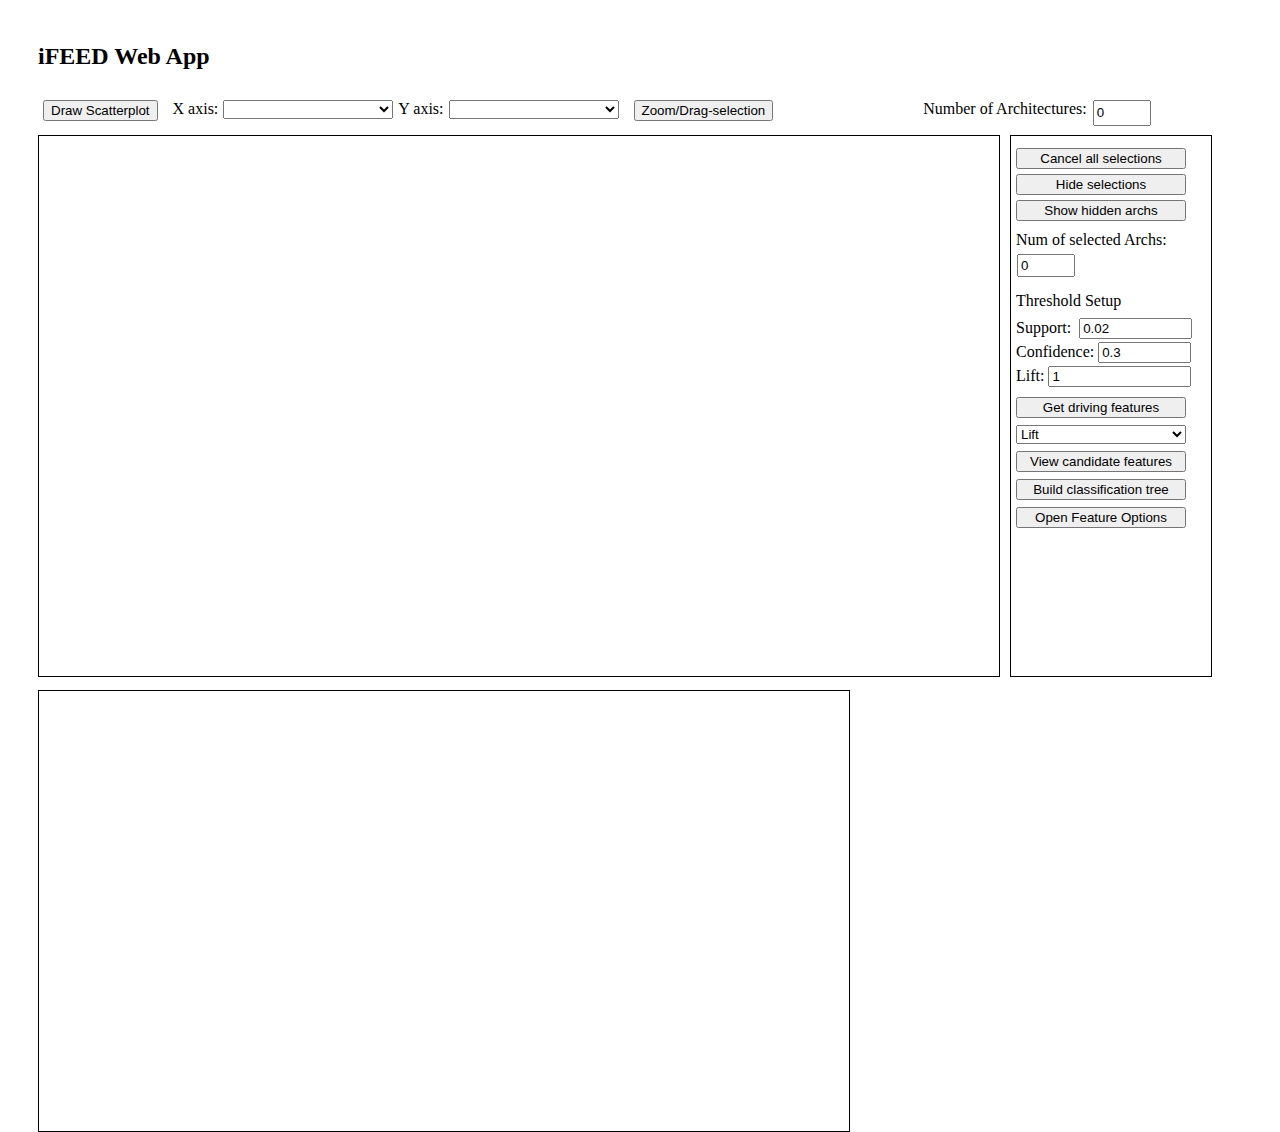
==== web/index.html @ 5d958aca "Cleans up the code..0" ====
<!DOCTYPE html>
<!--
To change this license header, choose License Headers in Project Properties.
To change this template file, choose Tools | Templates
and open the template in the editor.
-->
<html>
    <head>
        <title>iFEED Web App</title>
        <meta charset="UTF-8">
        <meta name="viewport" content="width=device-width, initial-scale=1.0">

        <script src="js/libs/jquery/jquery.js" type="text/javascript"></script>
        <script src="js/libs/d3.js"></script>
        <script src="js/libs/jquery.nstSlider.js" type="text/javascript"></script>
        <link type="text/css" rel="stylesheet" href="js/libs/jquery.nstSlider.css">
        <style>


            #resultFileURL{
                width: 650px;
            }
            #resultFileURLInput{
                float:left;
                margin-left:30px;
                margin-top: 8px;
                width: 90%;
                height:30px;
            }


            #fixScatterPlotWindowButton_div{
                float:left;
                margin-left: 10px;
            }



            #dropdown_presetDesignFeatures{
                margin-top: 7px;
            }

            #viewCandidateFeatures{
                margin-bottom: 7px;
                width: 170px;
            }
            #getClassificationTreeButton{
                margin-bottom: 7px;
                width: 170px;
            }
            #openFeatureOptions{
                margin-bottom: 7px;
                width: 170px;
            }

            .axis path,
            .axis line {
                fill: none;
                stroke: #000;
                shape-rendering: crispEdges;
            }

            .dot {
                stroke: #000;
                stroke-width: 0;
            }

            .grid .tick {
                stroke: lightgrey;
                opacity: 0.7;
            }
            .grid path {
                stroke-width: 0;
            }


            #arch_cell{ 
                border: 1px solid black;
                padding: 10px;
                vertical-align: central;
            }
            #inst_cell{
                border: 1px solid black;
                padding: 3px;
                vertical-align: central;

                text-align: center;
                font-family: 'Helvetica Neue', Helvetica; font-weight: 300; padding: 5px;
                font-size: 15px;
            }


            .toggle-button { background-color: white; margin-top: 1px; border-radius: 20px; border: 2px solid #232323; height: 18px; cursor: pointer; width: 43px; position: absolute; display: inline-block; user-select: none; -webkit-user-select: none; -ms-user-select: none; -moz-user-select: none; }
            .toggle-button button { cursor: pointer; outline: 0; display:block; position: absolute; left: 1px; top: 2px; border-radius: 100%; width: 18px; height: 20px; background-color: white; float: left; margin: -3px 0 0 -3px; border: 2px solid #232323; transition: left 0.3s; }
            .toggle-button-selected { background-color: #83B152; border: 2px solid #232323;}
            .toggle-button-selected button { left: 26px; top: 0; margin: -1px 0 0 0; border: 2px solid #232323; width: 18px; height: 21px; box-shadow: 0 0 4px rgba(0,0,0,0.1); }


            #filter_inputs{
                width:95%;
                float:left;
                margin-left: 2px;
                margin-top: 8px;
            }
            
            #filter_input1_textBox{
                width:180px;
                margin-left:5px;
                margin-right:2px;
                margin-top: 10px;
                margin-bottom:10px;
            }
            #filter_input2_textBox{
                width:180px;
                margin-left:5px;
                margin-right:2px;
                margin-top: 10px;
            }
            #filter_input3_textBox{
                width:180px;
                margin-left:5px;
                margin-right:2px;
                margin-top: 10px;
            }
            
            #filter_expression{
                color: black;
                border: 1px black solid;
                height: 60px;
                width: 80%;
                float: left;
                margin-left: 5px;
                overflow:scroll;
            }
            

        </style>

    </head>
    <body>
        <div id="title" style="float:left;margin-left:30px;margin-top:15px;width:80%">
            <h2>iFEED Web App</h2>
        </div>

        <div id="options_horizontal" style="width:95%;float:left; margin-left: 30px; margin-top:10px; margin-bottom: 5px; height: 30px">
            <button id="draw_scatterplot" style="float:left;margin-left:5px;">Draw Scatterplot</button>
            <div style="float:left; margin-left: 15px">X axis:</div>
            <select id="axisOptions_x" style="width:170px;float:left;margin-left: 5px">
            </select>
            <div style="float:left; margin-left: 5px">Y axis:</div>
            <select id="axisOptions_y" style="width:170px;float:left; margin-left: 5px">
            </select>
            <button id="scatterPlot_option" class="zoom" style="float:left;margin-left:15px;">Zoom/Drag-selection</button>
            <div style="float:left; margin-left: 150px">Number of Architectures:</div>
            <div id="numOfArchs" style="float:left; margin-left:5px;">
               <input type="text" id="numOfArchs_inputBox" value="0" style="width:50px; height: 20px; margin-left: 1px;"/>
            </div>
        </div>

        <div id="UpperPane" style="                
                margin-left: 30px;
                margin-bottom: 10px;
                width: 95%;
                height: 540px;   
                float: left;">
            <figure id="scatterPlotFigure" style="border: 1px black double;
                width: 960px;
                height: 540px;
                float: left;
                margin-right: 10px;
                margin-left:0px;
                margin-top:0px;"></figure>
            <div id="options_vertical" style="                
                float:left;
                width: 200px;
                height:540px;
                border: 1px black double;
                overflow:scroll;">

                <div style="                
                    float:left;
                    margin-left: 5px;
                    margin-top: 7px;">

                    <button type="button"  id="cancel_selection" style="margin-top:5px;width: 170px;">Cancel all selections</button>
                    <button type="button"  id="hide_selection" style="margin-top:5px;width: 170px;">Hide selections</button>
                    <button type="button"  id="show_all_archs" style="margin-top:5px;width: 170px;">Show hidden archs</button>

                    <div id="numOfSelectedArchs" style="float:left; margin-top:10px">
                        Num of selected Archs: 
                        <input type="text" id="numOfSelectedArchs_inputBox" value="0" style="width:50px; height: 17px; margin-left: 1px;margin-top:5px"/>
                    </div>

                </div>

                <div id="drivingFeatures_setting" style="                
                    float:left;
                    margin-left: 5px;
                    margin-top: 15px;">
                    
                    Threshold Setup <br/>
                    <div style="margin-top: 5px;">
                        Support: &nbsp;<input id="support_threshold_input" type="text" value="0.02" style="width:105px; margin-top: 3px;"/>
                        Confidence:&nbsp;<input id="confidence_threshold_input" type="text" value="0.3" style="width:85px; margin-top: 3px;"/>
                        Lift:&nbsp;<input id="lift_threshold_input" type="text" value="1" style="width:135px; margin-top: 3px;"/>
                    </div>
                    
                    <button type="button" id="getDrivingFeaturesButton" style ="
                        margin-top: 10px;
                        margin-bottom: 7px;
                        width: 170px;">Get driving features</button>
                        
                    <select id="dfsort_options" style="width:170px; margin-bottom: 7px">
                        <option value="lift">Lift</option>
                        <option value="supp">Support</option>
                        <option value="confave">Conf (average)</option>
                        <option value="conf1">Conf (feature->selection)</option>
                        <option value="conf2">Conf (selection->feature)</option>
                    </select>
                    <button type="button" id="viewCandidateFeatures">View candidate features</button>
                    <button type="button" id="getClassificationTreeButton">Build classification tree</button>
                    <button type="button" id="openFeatureOptions">Open Feature Options</button>

                </div>

            </div>
        </div>

        <br/>

        <div id="lowerPane" style="                
                float:left;
                margin-top: 5px;
                margin-left: 30px;
                width: 95%;">
            <div id="basicInfoBox_div" style="                
                float:left;
                border: 1px black double;
                width: 800px;
                height: 430px;
                overflow: scroll;
                margin-left: 0px;
                margin-top: 0px;
                font-family: 'Helvetica Neue', Helvetica; font-weight: 300; padding: 5px;"></div> 
        </div>


          <script src="js/scatterPlotUI.js" type="text/javascript"></script>
          <script src="js/drivingFeatures.js" type="text/javascript"></script>
          <script src="js/classificationTree.js" type="text/javascript"></script>
          <script src="js/userDefinedFilter.js" type="text/javascript"></script>
          <script src="js/relabel.js" type="text/javascript"></script>
        <script>




var json_arch;
var svg,objects;



var color_drivingFeatures = d3.scale.category10();        
var i_drivingFeatures=0;
var filter_arch;

var translate_tmp = [0,0];
var scale_tmp = 0;
var translate_tmp_local = [0,0];
var scale_tmp_local = 0;

var userDefFilterExpressionHistory = [];
userDefFilterExpressionHistory.length=0;
var userDefFilters = [];
var jsonObj_tree;



// Global variables
var new_data_import = true;
var presetGenerated = false;
var jsonObj_scatterPlot = null;
var nInputs, nOutputs, inputNames, outputNames;

// Scatter plot size params
var scatterPlot_margin = {top: 20, right: 20, bottom: 30, left: 60},
scatterPlot_width = 960 - scatterPlot_margin.left - scatterPlot_margin.right,
scatterPlot_height = 540 - scatterPlot_margin.top - scatterPlot_margin.bottom;

// Candidate driving features
var candidateDrivingFeatures = [];
var candidateDrivingFeatures_names = [];







try {

function import_data(){
    // Imports the data from the data file.
    
    if (new_data_import===false){
        reset_drawing_scatterPlot();
        draw_scatterPlot(jsonObj_scatterPlot);
    }else{
        $.ajax(
                {
                    url: "dataFileServlet",
                    type: "POST",
                    data: {ID: "import_data"},
                    async: false,
                    success: function (data, textStatus, jqXHR)
                    {
                        jsonObj_scatterPlot = JSON.parse(data);
                    },
                    complete: function () {
                        nInputs = jsonObj_scatterPlot[0].inputs.length;
                        nOutputs = jsonObj_scatterPlot[0].outputs.length;
                        inputNames = jsonObj_scatterPlot[0].inputNames;
                        outputNames = jsonObj_scatterPlot[0].outputNames;
                        
                        d3.select("[id=axisOptions_x]").selectAll("option")
                                .data(outputNames)
                                .enter()
                                .append("option")
                                .attr("value",function(d){
                                    return d
                                })
                                .text(function(d){return d});
                        d3.select("[id=axisOptions_y]").selectAll("option")
                                .data(outputNames)
                                .enter()
                                .append("option")
                                .attr("value",function(d){
                                    return d
                                })
                                .text(function(d){return d});

                        reset_drawing_scatterPlot();
                        draw_scatterPlot(jsonObj_scatterPlot);
                        new_data_import = false; 
                        d3.select("[id=basicInfoBox_div]").select("g").remove();
                    },
                    error: function (jqXHR, textStatus, errorThrown)
                    {
                        alert("error");
                    }
                });
    }
}


function draw_archBasicInfoTable(data) {

    d3.select("[id=basicInfoBox_div]")
            .select("g").select("table").remove();

    var archInfoBox = d3.select("[id=basicInfoBox_div]")
            .select("g");

    var input_table = archInfoBox.append("table")
            .attr("id", "archInfo_input_table")
            .style("float","left")
            .style("border-collapse","collapse")
            .style("border","1px solid black")
            .style("margin-left","20px")
            .style("margin-top","10px")
            .style("margin-right","10px");

    var columns = [];
    columns.push({columnName: "NSAT"});
    columns.push({columnName: "NPLANE"});
    columns.push({columnName: "ALT"});
    columns.push({columnName: "INC"});
    columns.push({columnName: "RAAN"});
    columns.push({columnName: "FOV"});

    // create table header
    input_table.append('thead').append('tr')
            .selectAll('th')
            .data(columns).enter()
            .append('th')
            .text(function (d) {
                return d.columnName;
            })
            .attr("width","80px")
            .style("background-color", function (d) {
                    return "#D0D0D0";
            })
            .style("border","1px solid black")
            .style("font-size", "20px");





    // create table body
    input_table.append('tbody')
            .append('tr')
            .selectAll('td')
            .data(data.inputs)
            .enter()
            .append('td')
            .text(function (d) {
                return d;
            })
            .attr("width","80px")
            .style("border","1px solid black")
            .style("font-size", "18px");


    var objective_table = archInfoBox.append("table")
                                    .attr("id", "archInfo_objective_table")
                                    .style("float","left")
                                    .style("margin-left","20px")
                                    .style("margin-top","10px")
                                    .style("border-collapse","collapse")
                                    .style("border","1px solid black");

    var columns = [];
    columns.push({columnName: "Objective"});
    columns.push({columnName: "Value"});
    columns.push({columnName: "Objective"});
    columns.push({columnName: "Value"});

    // create table header
    objective_table.append('thead').append('tr')
            .selectAll('th')
            .data(columns).enter()
            .append('th')
            .text(function (d) {
                return d.columnName;
            })
            .style("background-color", function (d) {
                    return "#D0D0D0";
            })
            .attr("width","120px")
            .style("border","1px solid black")
            .style("font-size", "20px");

    var rows = [];
    rows.push({name1:"avg_global",val1:data.objectives[0],name2:"max_global",val2:data.objectives[6]});
    rows.push({name1:"avg_trop",val1:data.objectives[1],name2:"max_trop",val2:data.objectives[7]});
    rows.push({name1:"avg_NH",val1:data.objectives[2],name2:"max_NH",val2:data.objectives[8]});
    rows.push({name1:"avg_SH",val1:data.objectives[3],name2:"max_SH",val2:data.objectives[9]});
    rows.push({name1:"avg_polar",val1:data.objectives[4],name2:"max_poar",val2:data.objectives[10]});
    rows.push({name1:"avg_US",val1:data.objectives[5],name2:"max_US",val2:data.objectives[11]});

    // create table body
    objective_table.append('tbody')
            .selectAll('tr')
            .data(rows).enter()
            .append('tr')
            .selectAll('td')
            .data(function(row,i){
                var thisRow = [];
                thisRow.push({content:row.name1});
                thisRow.push({content:row.val1});
                thisRow.push({content:row.name2});
                thisRow.push({content:row.val2});
                return thisRow;
            })
            .enter()
            .append('td')
            .text(function(d){
                return d.content;
            })
            .attr("width","120px")
            .style("border","1px solid black");




}

    function numOfArchs(){
        var leng = d3.select("[id=scatterPlotFigure]").select("svg").selectAll("[class=dot]").size();
        return leng;
    }
    function numOfSelectedArchs(){
        return d3.select("[id=scatterPlotFigure]").select("svg").selectAll("[class=dot_clicked]").size();
    }


d3.select("[id=draw_scatterplot]").on("click", import_data);



} catch (err) {
    console.log(err.message);
}
        </script>
    </body>
</html>
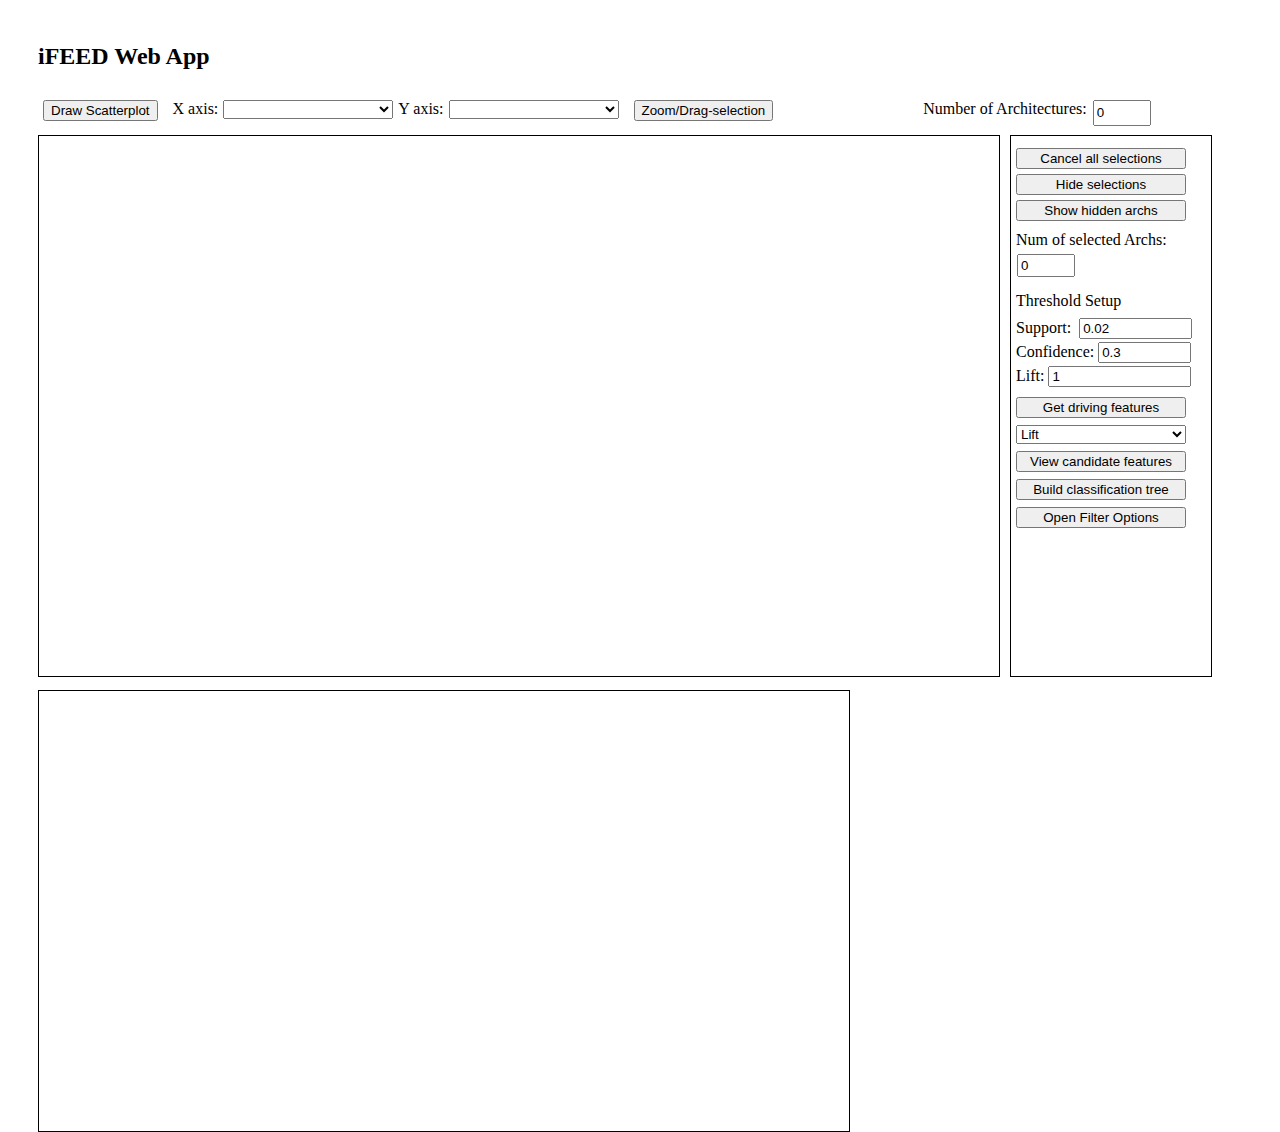
==== commit b12518cc: "Cleans up the code..1" ====
--- a/web/index.html
+++ b/web/index.html
@@ -27,15 +27,10 @@
                 width: 90%;
                 height:30px;
             }
-
-
             #fixScatterPlotWindowButton_div{
                 float:left;
                 margin-left: 10px;
             }
-
-
-
             #dropdown_presetDesignFeatures{
                 margin-top: 7px;
             }
@@ -48,7 +43,7 @@
                 margin-bottom: 7px;
                 width: 170px;
             }
-            #openFeatureOptions{
+            #openFilterOptions{
                 margin-bottom: 7px;
                 width: 170px;
             }
@@ -219,7 +214,7 @@
                     </select>
                     <button type="button" id="viewCandidateFeatures">View candidate features</button>
                     <button type="button" id="getClassificationTreeButton">Build classification tree</button>
-                    <button type="button" id="openFeatureOptions">Open Feature Options</button>
+                    <button type="button" id="openFilterOptions">Open Filter Options</button>
 
                 </div>
 
@@ -253,28 +248,9 @@
         <script>
 
 
-
-
-var json_arch;
-var svg,objects;
-
-
-
-var color_drivingFeatures = d3.scale.category10();        
 var i_drivingFeatures=0;
 var filter_arch;
-
-var translate_tmp = [0,0];
-var scale_tmp = 0;
-var translate_tmp_local = [0,0];
-var scale_tmp_local = 0;
-
-var userDefFilterExpressionHistory = [];
-userDefFilterExpressionHistory.length=0;
-var userDefFilters = [];
 var jsonObj_tree;
-
-
 
 // Global variables
 var new_data_import = true;
@@ -282,18 +258,25 @@
 var jsonObj_scatterPlot = null;
 var nInputs, nOutputs, inputNames, outputNames;
 
-// Scatter plot size params
+// Scatter plot params
 var scatterPlot_margin = {top: 20, right: 20, bottom: 30, left: 60},
 scatterPlot_width = 960 - scatterPlot_margin.left - scatterPlot_margin.right,
 scatterPlot_height = 540 - scatterPlot_margin.top - scatterPlot_margin.bottom;
+var objects, xScale,yScale,xAxis,yAxis;
+var translate_tmp = [0,0];
+var scale_tmp = 0;
+var translate_tmp_local = [0,0];
+var scale_tmp_local = 0;
+
 
 // Candidate driving features
 var candidateDrivingFeatures = [];
 var candidateDrivingFeatures_names = [];
-
-
-
-
+var userDefFilterExpressionHistory = [];
+var userDefFilters = [];
+
+// Driving Features
+var color_drivingFeatures = d3.scale.category10();    
 
 
 
@@ -371,12 +354,10 @@
             .style("margin-right","10px");
 
     var columns = [];
-    columns.push({columnName: "NSAT"});
-    columns.push({columnName: "NPLANE"});
-    columns.push({columnName: "ALT"});
-    columns.push({columnName: "INC"});
-    columns.push({columnName: "RAAN"});
-    columns.push({columnName: "FOV"});
+    for(var i=0;i<inputNames.length;i++){
+        columns.push({columnName:inputNames[i]});
+    }
+    
 
     // create table header
     input_table.append('thead').append('tr')
@@ -392,10 +373,6 @@
             })
             .style("border","1px solid black")
             .style("font-size", "20px");
-
-
-
-
 
     // create table body
     input_table.append('tbody')
@@ -412,8 +389,8 @@
             .style("font-size", "18px");
 
 
-    var objective_table = archInfoBox.append("table")
-                                    .attr("id", "archInfo_objective_table")
+    var output_table = archInfoBox.append("table")
+                                    .attr("id", "archInfo_output_table")
                                     .style("float","left")
                                     .style("margin-left","20px")
                                     .style("margin-top","10px")
@@ -427,7 +404,7 @@
     columns.push({columnName: "Value"});
 
     // create table header
-    objective_table.append('thead').append('tr')
+    output_table.append('thead').append('tr')
             .selectAll('th')
             .data(columns).enter()
             .append('th')
@@ -442,15 +419,17 @@
             .style("font-size", "20px");
 
     var rows = [];
-    rows.push({name1:"avg_global",val1:data.objectives[0],name2:"max_global",val2:data.objectives[6]});
-    rows.push({name1:"avg_trop",val1:data.objectives[1],name2:"max_trop",val2:data.objectives[7]});
-    rows.push({name1:"avg_NH",val1:data.objectives[2],name2:"max_NH",val2:data.objectives[8]});
-    rows.push({name1:"avg_SH",val1:data.objectives[3],name2:"max_SH",val2:data.objectives[9]});
-    rows.push({name1:"avg_polar",val1:data.objectives[4],name2:"max_poar",val2:data.objectives[10]});
-    rows.push({name1:"avg_US",val1:data.objectives[5],name2:"max_US",val2:data.objectives[11]});
-
+    if (outputNames.length % 2 == 0){
+        num = outputNames.length/2;
+    }else{
+        num  = outputNames.length/2 + 1;
+    }
+    for(var i=0;i<num;i++){
+        rows.push({name1:outputNames[2*i],val1:data.outputs[2*i],name2:outputNames[2*i+1],val2:data.outputs[2*i+1]});
+    }
+        
     // create table body
-    objective_table.append('tbody')
+    output_table.append('tbody')
             .selectAll('tr')
             .data(rows).enter()
             .append('tr')
@@ -470,19 +449,15 @@
             })
             .attr("width","120px")
             .style("border","1px solid black");
-
-
-
-
 }
 
-    function numOfArchs(){
-        var leng = d3.select("[id=scatterPlotFigure]").select("svg").selectAll("[class=dot]").size();
-        return leng;
-    }
-    function numOfSelectedArchs(){
-        return d3.select("[id=scatterPlotFigure]").select("svg").selectAll("[class=dot_clicked]").size();
-    }
+function numOfArchs(){
+    var leng = d3.select("[id=scatterPlotFigure]").select("svg").selectAll("[class=dot]").size();
+    return leng;
+}
+function numOfSelectedArchs(){
+    return d3.select("[id=scatterPlotFigure]").select("svg").selectAll("[class=dot_clicked]").size();
+}
 
 
 d3.select("[id=draw_scatterplot]").on("click", import_data);
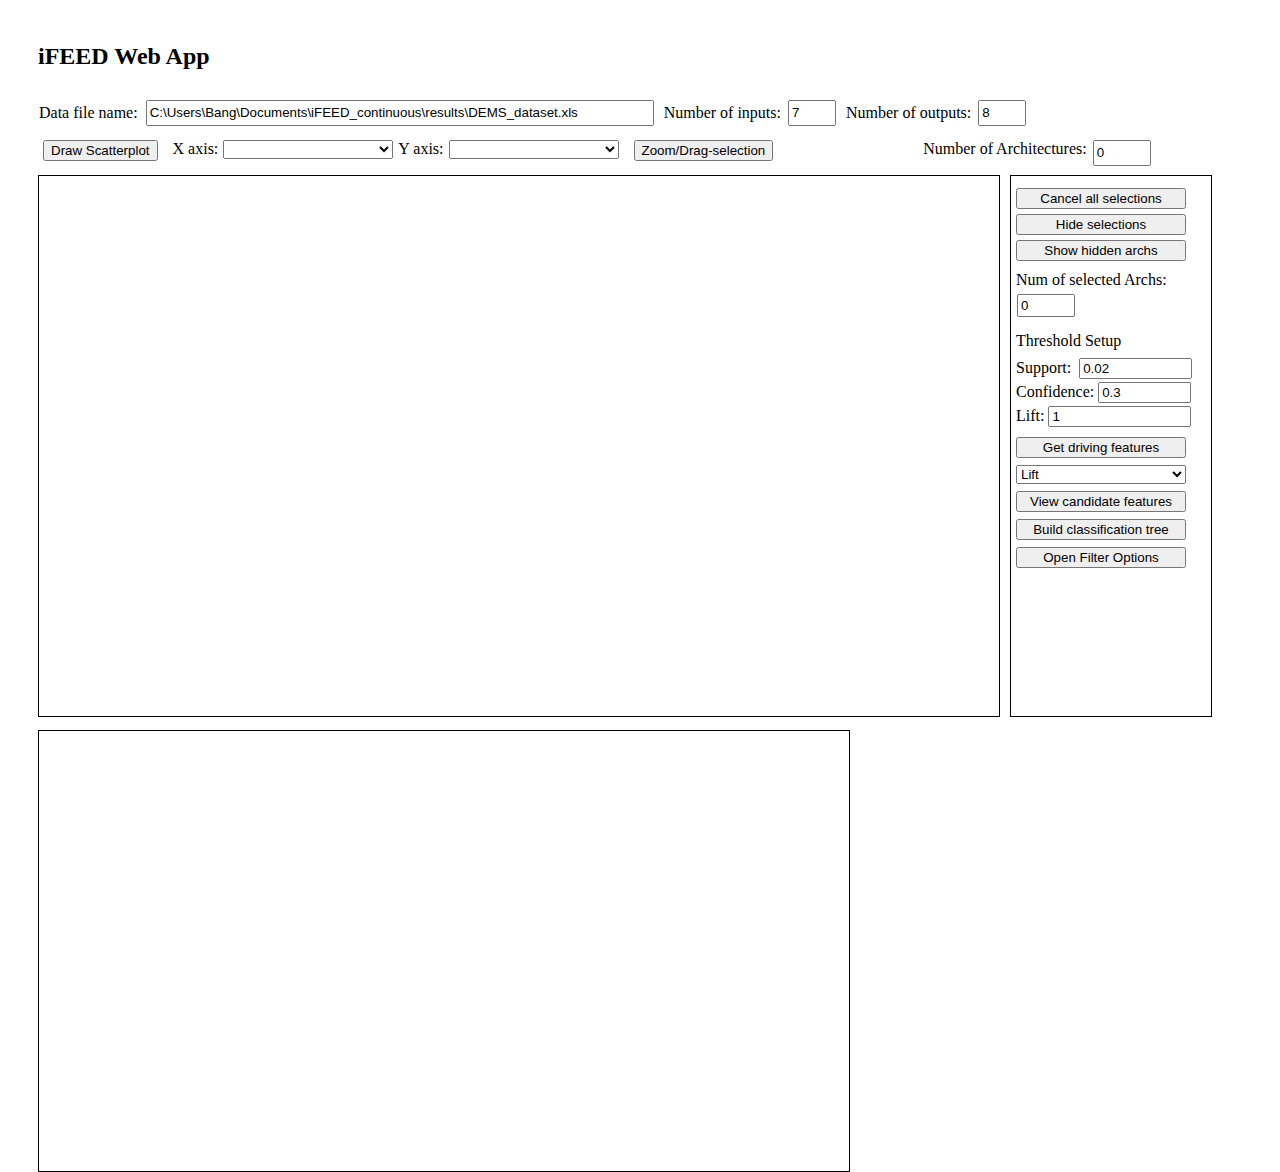
==== commit 038d6455: "Cleans up the code..2" ====
--- a/web/index.html
+++ b/web/index.html
@@ -16,17 +16,7 @@
         <link type="text/css" rel="stylesheet" href="js/libs/jquery.nstSlider.css">
         <style>
 
-
-            #resultFileURL{
-                width: 650px;
-            }
-            #resultFileURLInput{
-                float:left;
-                margin-left:30px;
-                margin-top: 8px;
-                width: 90%;
-                height:30px;
-            }
+            
             #fixScatterPlotWindowButton_div{
                 float:left;
                 margin-left: 10px;
@@ -83,13 +73,6 @@
                 font-family: 'Helvetica Neue', Helvetica; font-weight: 300; padding: 5px;
                 font-size: 15px;
             }
-
-
-            .toggle-button { background-color: white; margin-top: 1px; border-radius: 20px; border: 2px solid #232323; height: 18px; cursor: pointer; width: 43px; position: absolute; display: inline-block; user-select: none; -webkit-user-select: none; -ms-user-select: none; -moz-user-select: none; }
-            .toggle-button button { cursor: pointer; outline: 0; display:block; position: absolute; left: 1px; top: 2px; border-radius: 100%; width: 18px; height: 20px; background-color: white; float: left; margin: -3px 0 0 -3px; border: 2px solid #232323; transition: left 0.3s; }
-            .toggle-button-selected { background-color: #83B152; border: 2px solid #232323;}
-            .toggle-button-selected button { left: 26px; top: 0; margin: -1px 0 0 0; border: 2px solid #232323; width: 18px; height: 21px; box-shadow: 0 0 4px rgba(0,0,0,0.1); }
-
 
             #filter_inputs{
                 width:95%;
@@ -136,7 +119,23 @@
         <div id="title" style="float:left;margin-left:30px;margin-top:15px;width:80%">
             <h2>iFEED Web App</h2>
         </div>
-
+        
+        <div id="data_file_info_div" style="float:left;width:100%; margin-top: 10px;height: 30px">
+            <div style="float:left; margin-left:31px; height: 30px">
+               Data file name: 
+               <input type="text" id="data_file_URL_input" value="C:\Users\Bang\Documents\iFEED_continuous\results\DEMS_dataset.xls" style="width:500px; height: 20px; margin-left: 4px;"/>
+            </div>
+            <div style="float:left; margin-left:10px; height: 30px">
+               Number of inputs:
+               <input type="text" id="data_file_numInputs" value="7" style="width:40px; height: 20px; margin-left: 3px;"/>
+            </div>
+            <div style="float:left; margin-left:10px; height: 30px">
+               Number of outputs:
+               <input type="text" id="data_file_numOutputs" value="8" style="width:40px; height: 20px; margin-left: 3px;"/>
+            </div>
+        </div>
+ 
+        
         <div id="options_horizontal" style="width:95%;float:left; margin-left: 30px; margin-top:10px; margin-bottom: 5px; height: 30px">
             <button id="draw_scatterplot" style="float:left;margin-left:5px;">Draw Scatterplot</button>
             <div style="float:left; margin-left: 15px">X axis:</div>
@@ -262,7 +261,7 @@
 var scatterPlot_margin = {top: 20, right: 20, bottom: 30, left: 60},
 scatterPlot_width = 960 - scatterPlot_margin.left - scatterPlot_margin.right,
 scatterPlot_height = 540 - scatterPlot_margin.top - scatterPlot_margin.bottom;
-var objects, xScale,yScale,xAxis,yAxis;
+var objects, xScale,yScale,xAxis,yAxis,xMap,yMap;
 var translate_tmp = [0,0];
 var scale_tmp = 0;
 var translate_tmp_local = [0,0];
@@ -289,11 +288,16 @@
         reset_drawing_scatterPlot();
         draw_scatterPlot(jsonObj_scatterPlot);
     }else{
+        
+        var data_file_URL_input = d3.select('[id=data_file_URL_input]')[0][0].value;
+        var numInputs = d3.select('[id=data_file_numInputs]')[0][0].value;
+        var numOutputs = d3.select('[id=data_file_numOutputs]')[0][0].value;
+        
         $.ajax(
                 {
                     url: "dataFileServlet",
                     type: "POST",
-                    data: {ID: "import_data"},
+                    data: {ID: "import_data",path:data_file_URL_input,numInputs:numInputs,numOutputs:numOutputs},
                     async: false,
                     success: function (data, textStatus, jqXHR)
                     {
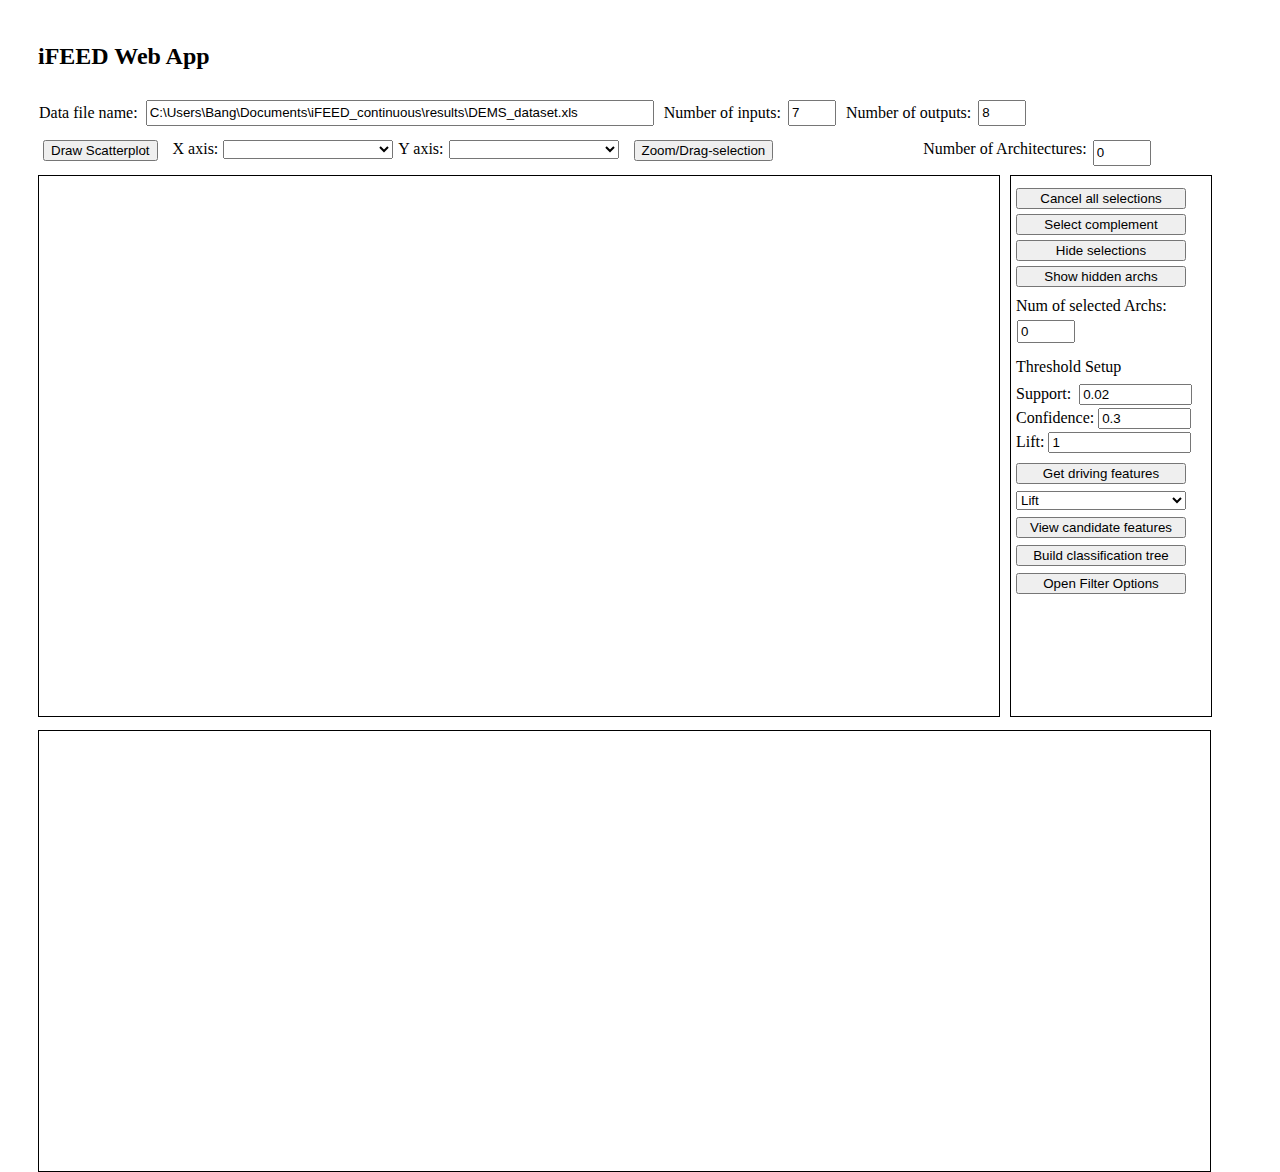
==== commit 4c400e04: "Cleans up the code..3: everything working except for classification tree" ====
--- a/web/index.html
+++ b/web/index.html
@@ -57,7 +57,11 @@
             .grid path {
                 stroke-width: 0;
             }
-
+            
+            th, td {
+                padding: 5px;
+                text-align: left;
+            }
 
             #arch_cell{ 
                 border: 1px solid black;
@@ -177,6 +181,7 @@
                     margin-top: 7px;">
 
                     <button type="button"  id="cancel_selection" style="margin-top:5px;width: 170px;">Cancel all selections</button>
+                    <button type="button"  id="select_complement" style="margin-top:5px;width: 170px;">Select complement</button>
                     <button type="button"  id="hide_selection" style="margin-top:5px;width: 170px;">Hide selections</button>
                     <button type="button"  id="show_all_archs" style="margin-top:5px;width: 170px;">Show hidden archs</button>
 
@@ -230,7 +235,7 @@
             <div id="basicInfoBox_div" style="                
                 float:left;
                 border: 1px black double;
-                width: 800px;
+                width: 1161px;
                 height: 430px;
                 overflow: scroll;
                 margin-left: 0px;
@@ -252,7 +257,6 @@
 var jsonObj_tree;
 
 // Global variables
-var new_data_import = true;
 var presetGenerated = false;
 var jsonObj_scatterPlot = null;
 var nInputs, nOutputs, inputNames, outputNames;
@@ -283,60 +287,64 @@
 
 function import_data(){
     // Imports the data from the data file.
-    
-    if (new_data_import===false){
-        reset_drawing_scatterPlot();
-        draw_scatterPlot(jsonObj_scatterPlot);
-    }else{
-        
-        var data_file_URL_input = d3.select('[id=data_file_URL_input]')[0][0].value;
-        var numInputs = d3.select('[id=data_file_numInputs]')[0][0].value;
-        var numOutputs = d3.select('[id=data_file_numOutputs]')[0][0].value;
-        
-        $.ajax(
+
+    var data_file_URL_input = d3.select('[id=data_file_URL_input]')[0][0].value;
+    var numInputs = d3.select('[id=data_file_numInputs]')[0][0].value;
+    var numOutputs = d3.select('[id=data_file_numOutputs]')[0][0].value;
+    $.ajax(
+            {
+                url: "dataFileServlet",
+                type: "POST",
+                data: {ID: "import_data",path:data_file_URL_input,numInputs:numInputs,numOutputs:numOutputs},
+                async: false,
+                success: function (data, textStatus, jqXHR)
                 {
-                    url: "dataFileServlet",
-                    type: "POST",
-                    data: {ID: "import_data",path:data_file_URL_input,numInputs:numInputs,numOutputs:numOutputs},
-                    async: false,
-                    success: function (data, textStatus, jqXHR)
-                    {
-                        jsonObj_scatterPlot = JSON.parse(data);
-                    },
-                    complete: function () {
-                        nInputs = jsonObj_scatterPlot[0].inputs.length;
-                        nOutputs = jsonObj_scatterPlot[0].outputs.length;
-                        inputNames = jsonObj_scatterPlot[0].inputNames;
-                        outputNames = jsonObj_scatterPlot[0].outputNames;
-                        
-                        d3.select("[id=axisOptions_x]").selectAll("option")
-                                .data(outputNames)
-                                .enter()
-                                .append("option")
-                                .attr("value",function(d){
-                                    return d
-                                })
-                                .text(function(d){return d});
-                        d3.select("[id=axisOptions_y]").selectAll("option")
-                                .data(outputNames)
-                                .enter()
-                                .append("option")
-                                .attr("value",function(d){
-                                    return d
-                                })
-                                .text(function(d){return d});
-
-                        reset_drawing_scatterPlot();
-                        draw_scatterPlot(jsonObj_scatterPlot);
-                        new_data_import = false; 
-                        d3.select("[id=basicInfoBox_div]").select("g").remove();
-                    },
-                    error: function (jqXHR, textStatus, errorThrown)
-                    {
-                        alert("error");
-                    }
-                });
-    }
+                    jsonObj_scatterPlot = JSON.parse(data);
+                },
+                complete: function () {
+                    nInputs = jsonObj_scatterPlot[0].inputs.length;
+                    nOutputs = jsonObj_scatterPlot[0].outputs.length;
+                    inputNames = jsonObj_scatterPlot[0].inputNames;
+                    outputNames = jsonObj_scatterPlot[0].outputNames;
+
+                    d3.select("[id=axisOptions_x]").selectAll("option").remove();
+                    d3.select("[id=axisOptions_y]").selectAll("option").remove();
+                    presetGenerated = false
+                    translate_tmp = [0,0];
+                    scale_tmp = 0;
+                    translate_tmp_local = [0,0];
+                    scale_tmp_local = 0;
+                    candidateDrivingFeatures = [];
+                    candidateDrivingFeatures_names = [];
+                    userDefFilterExpressionHistory = [];
+                    userDefFilters = [];
+                    
+                    d3.select("[id=axisOptions_x]").selectAll("option")
+                            .data(outputNames)
+                            .enter()
+                            .append("option")
+                            .attr("value",function(d){
+                                return d
+                            })
+                            .text(function(d){return d});
+                    d3.select("[id=axisOptions_y]").selectAll("option")
+                            .data(outputNames)
+                            .enter()
+                            .append("option")
+                            .attr("value",function(d){
+                                return d
+                            })
+                            .text(function(d){return d});
+
+                    reset_drawing_scatterPlot();
+                    draw_scatterPlot(jsonObj_scatterPlot);
+                    d3.select("[id=basicInfoBox_div]").select("g").remove();
+                },
+                error: function (jqXHR, textStatus, errorThrown)
+                {
+                    alert("error");
+                }
+            });
 }
 
 
@@ -457,7 +465,8 @@
 
 function numOfArchs(){
     var leng = d3.select("[id=scatterPlotFigure]").select("svg").selectAll("[class=dot]").size();
-    return leng;
+    var leng2 = d3.select("[id=scatterPlotFigure]").select("svg").selectAll("[class=dot_clicked]").size();
+    return leng+leng2;
 }
 function numOfSelectedArchs(){
     return d3.select("[id=scatterPlotFigure]").select("svg").selectAll("[class=dot_clicked]").size();
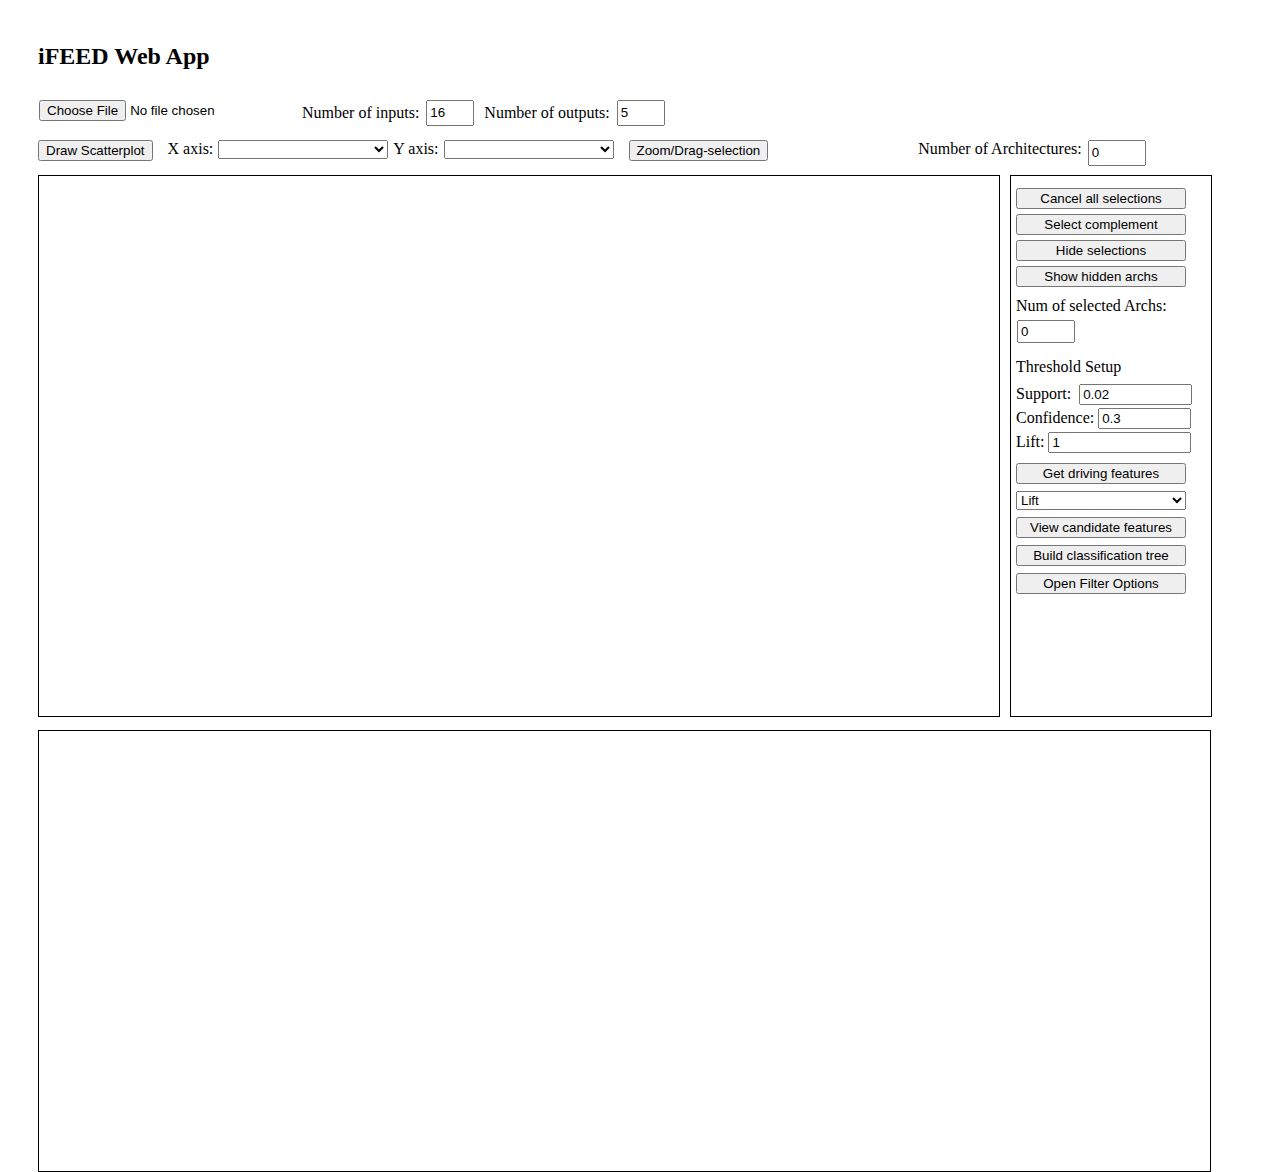
==== commit cbf14cd3: "Makes major changes to enable handling GNC dataset" ====
--- a/web/index.html
+++ b/web/index.html
@@ -126,22 +126,25 @@
         
         <div id="data_file_info_div" style="float:left;width:100%; margin-top: 10px;height: 30px">
             <div style="float:left; margin-left:31px; height: 30px">
-               Data file name: 
-               <input type="text" id="data_file_URL_input" value="C:\Users\Bang\Documents\iFEED_continuous\results\DEMS_dataset.xls" style="width:500px; height: 20px; margin-left: 4px;"/>
+<!--               Data file name: 
+               <input type="text" id="data_file_URL_input" value="C:\Users\Bang\Documents\iFEED_continuous\results\GNC_reduced.csv" style="width:500px; height: 20px; margin-left: 4px;"/>
+               -->
+               <input type="file" id="csvFileInput" onchange="handleFiles(this.files)">
+               
             </div>
             <div style="float:left; margin-left:10px; height: 30px">
                Number of inputs:
-               <input type="text" id="data_file_numInputs" value="7" style="width:40px; height: 20px; margin-left: 3px;"/>
+               <input type="text" id="data_file_numInputs" value="16" style="width:40px; height: 20px; margin-left: 3px;"/>
             </div>
             <div style="float:left; margin-left:10px; height: 30px">
                Number of outputs:
-               <input type="text" id="data_file_numOutputs" value="8" style="width:40px; height: 20px; margin-left: 3px;"/>
+               <input type="text" id="data_file_numOutputs" value="5" style="width:40px; height: 20px; margin-left: 3px;"/>
             </div>
         </div>
  
         
         <div id="options_horizontal" style="width:95%;float:left; margin-left: 30px; margin-top:10px; margin-bottom: 5px; height: 30px">
-            <button id="draw_scatterplot" style="float:left;margin-left:5px;">Draw Scatterplot</button>
+            <button id="draw_scatterplot" style="float:left;margin-left:0px;">Draw Scatterplot</button>
             <div style="float:left; margin-left: 15px">X axis:</div>
             <select id="axisOptions_x" style="width:170px;float:left;margin-left: 5px">
             </select>
@@ -252,14 +255,65 @@
         <script>
 
 
+var input_csv_data;
+
+function handleFiles(files) {
+    // Check for the various File API support.
+    if (window.FileReader) {
+        // FileReader are supported.
+        getAsText(files[0]);
+    } else {
+        alert('FileReader are not supported in this browser.');
+    }
+}
+function getAsText(fileToRead) {
+    var reader = new FileReader();
+    // Read file into memory as UTF-8      
+    reader.readAsText(fileToRead);
+    // Handle errors load
+    reader.onload = loadHandler;
+    reader.onerror = errorHandler;
+}
+function loadHandler(event) {
+    var csv = event.target.result;
+    processData(csv);
+}
+function processData(csv) {
+    var allTextLines = csv.split(/\r\n|\n/);
+    var lines = [];
+    for (var i=0; i<allTextLines.length; i++) {
+        var data = allTextLines[i].split(',');
+        var tarr = [];
+        for (var j=0; j<data.length; j++) {
+            tarr.push(data[j]);
+        }
+        lines.push(tarr);
+    }
+    input_csv_data=lines;
+//    console.log(lines);
+}
+
+function errorHandler(evt) {
+    if(evt.target.error.name == "NotReadableError") {
+        alert("Canno't read file !");
+    }
+}
+
+
+
+
+
+
 var i_drivingFeatures=0;
 var filter_arch;
-var jsonObj_tree;
+
 
 // Global variables
 var presetGenerated = false;
 var jsonObj_scatterPlot = null;
 var nInputs, nOutputs, inputNames, outputNames;
+var jsonObj_tree;
+
 
 // Scatter plot params
 var scatterPlot_margin = {top: 20, right: 20, bottom: 30, left: 60},
@@ -281,9 +335,92 @@
 // Driving Features
 var color_drivingFeatures = d3.scale.category10();    
 
+// Filter options
+var preset_filter_options  = [{value:'not_selected',text:'Select a Filter'},
+                            {value:'pareto_rank_selection',text:'Pareto Ranking'},
+                            {value:'range_selection',text:'Range selection'}];
+var pareto_ranking_computed = false;
 
 
 try {
+    
+    
+function import_data_csv(){
+    var input_data = input_csv_data;
+    // Imports the data from the data file.
+
+    var numInputs = d3.select('[id=data_file_numInputs]')[0][0].value;
+    var numOutputs = d3.select('[id=data_file_numOutputs]')[0][0].value;
+
+    jsonObj_scatterPlot = [];
+    
+    // First row is the header
+    var header = input_data[0];
+    inputNames = [];
+    outputNames = [];
+    for(var i=0;i<header.length;i++){
+        if(i<numInputs){
+            inputNames.push(header[i]);
+        }else{
+            outputNames.push(header[i]);
+        }
+    }
+    nInputs = inputNames.length;
+    nOutputs = outputNames.length;
+    
+    // Store the rest of the data
+    var nrows = input_data.length;
+    for(var i=1;i<nrows;i++){
+        var row = input_data[i];
+        if(row[0]==""){
+            continue;
+        }
+        for(var j=0;j<row.length;j++){
+            if(row[j]==""){
+                row[j] = 0;
+            }
+        }
+        var outputs = row.splice(nInputs);
+        var inputs = row;
+        jsonObj_scatterPlot.push({inputs:inputs,outputs:outputs,inputNames:inputNames,outputNames:outputNames});
+    }
+
+    d3.select("[id=axisOptions_x]").selectAll("option").remove();
+    d3.select("[id=axisOptions_y]").selectAll("option").remove();
+    presetGenerated = false
+    translate_tmp = [0,0];
+    scale_tmp = 0;
+    translate_tmp_local = [0,0];
+    scale_tmp_local = 0;
+    candidateDrivingFeatures = [];
+    candidateDrivingFeatures_names = [];
+    userDefFilterExpressionHistory = [];
+    userDefFilters = [];
+
+    d3.select("[id=axisOptions_x]").selectAll("option")
+            .data(outputNames)
+            .enter()
+            .append("option")
+            .attr("value",function(d){
+                return d
+            })
+            .text(function(d){return d});
+    d3.select("[id=axisOptions_y]").selectAll("option")
+            .data(outputNames)
+            .enter()
+            .append("option")
+            .attr("value",function(d){
+                return d
+            })
+            .text(function(d){return d});
+
+    reset_drawing_scatterPlot();
+    draw_scatterPlot(jsonObj_scatterPlot);
+    d3.select("[id=basicInfoBox_div]").select("g").remove();
+
+     
+}
+    
 
 function import_data(){
     // Imports the data from the data file.
@@ -293,9 +430,9 @@
     var numOutputs = d3.select('[id=data_file_numOutputs]')[0][0].value;
     $.ajax(
             {
-                url: "dataFileServlet",
+                url: "DataFileServlet",
                 type: "POST",
-                data: {ID: "import_data",path:data_file_URL_input,numInputs:numInputs,numOutputs:numOutputs},
+                data: {ID: "import_data_csv",path:data_file_URL_input,numInputs:numInputs,numOutputs:numOutputs},
                 async: false,
                 success: function (data, textStatus, jqXHR)
                 {
@@ -356,6 +493,16 @@
     var archInfoBox = d3.select("[id=basicInfoBox_div]")
             .select("g");
 
+
+
+
+    
+
+
+
+
+////////////////////////////////////////////////////////////
+
     var input_table = archInfoBox.append("table")
             .attr("id", "archInfo_input_table")
             .style("float","left")
@@ -366,10 +513,11 @@
             .style("margin-right","10px");
 
     var columns = [];
-    for(var i=0;i<inputNames.length;i++){
-        columns.push({columnName:inputNames[i]});
-    }
-    
+    columns.push({columnName: "Input"});
+    columns.push({columnName: "Value"});
+    columns.push({columnName: "Input"});
+    columns.push({columnName: "Value"});
+
 
     // create table header
     input_table.append('thead').append('tr')
@@ -386,20 +534,38 @@
             .style("border","1px solid black")
             .style("font-size", "20px");
 
+    var rows = [];
+    if (inputNames.length % 2 == 0){
+        num = inputNames.length/2;
+    }else{
+        num  = inputNames.length/2 + 1;
+    }
+    for(var i=0;i<num;i++){
+        rows.push({name1:inputNames[2*i],val1:data.inputs[2*i],name2:inputNames[2*i+1],val2:data.inputs[2*i+1]});
+    }
+    
     // create table body
     input_table.append('tbody')
+            .selectAll('tr')
+            .data(rows)
+            .enter()
             .append('tr')
             .selectAll('td')
-            .data(data.inputs)
+            .data(function(row,i){
+                var thisRow = [];
+                thisRow.push({content:row.name1});
+                thisRow.push({content:row.val1});
+                thisRow.push({content:row.name2});
+                thisRow.push({content:row.val2});
+                return thisRow;
+            })
             .enter()
             .append('td')
-            .text(function (d) {
-                return d;
-            })
-            .attr("width","80px")
+            .text(function(d){
+                return d.content;
+            })
             .style("border","1px solid black")
             .style("font-size", "18px");
-
 
     var output_table = archInfoBox.append("table")
                                     .attr("id", "archInfo_output_table")
@@ -473,7 +639,8 @@
 }
 
 
-d3.select("[id=draw_scatterplot]").on("click", import_data);
+//d3.select("[id=draw_scatterplot]").on("click", import_data);
+d3.select("[id=draw_scatterplot]").on("click", import_data_csv);
 
 
 
